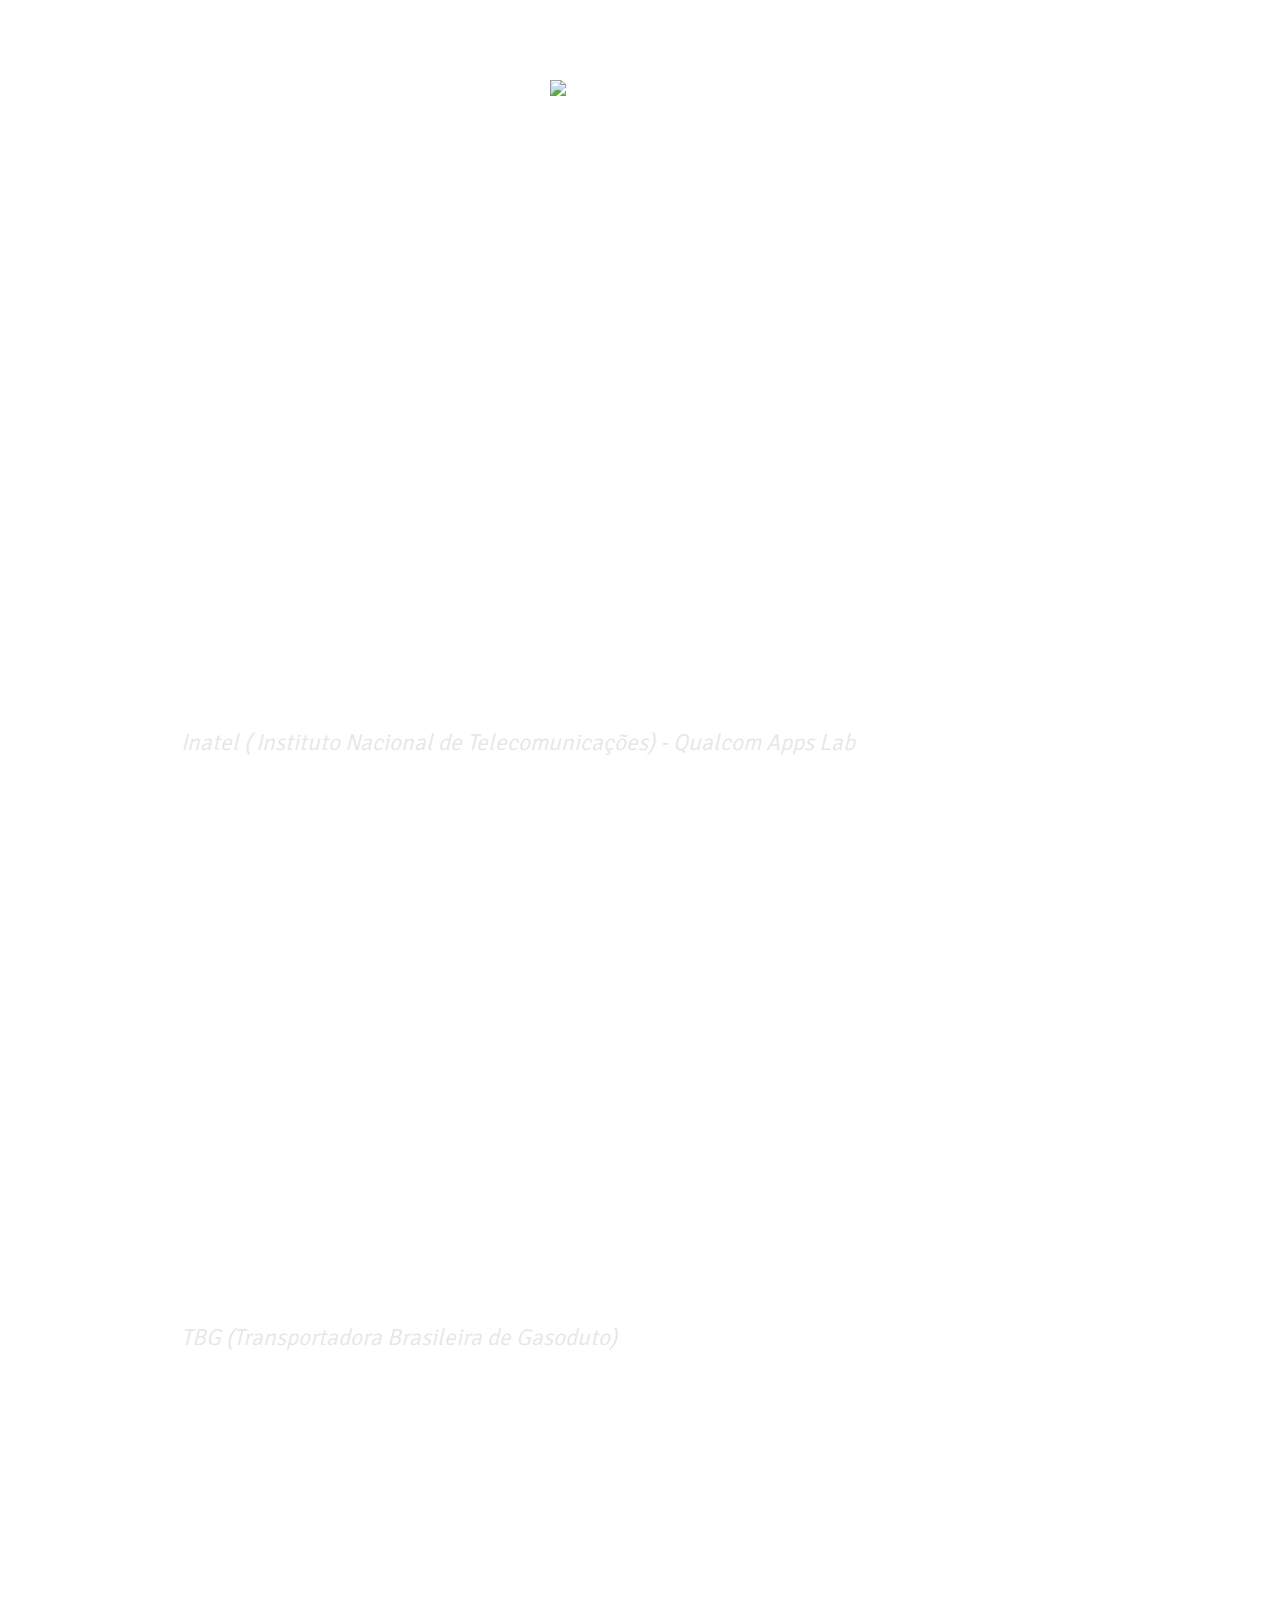
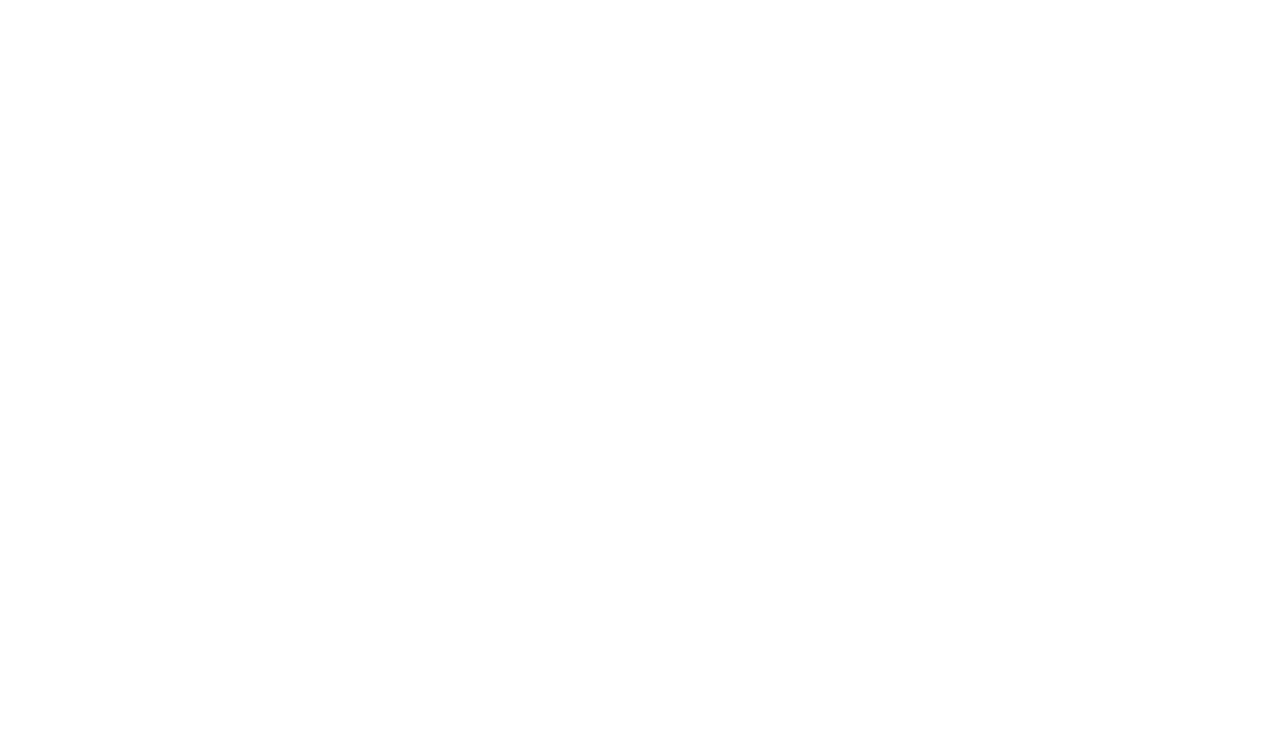
==== resume.html @ ae8ae357 "Add image and resume content" ====
<!DOCTYPE html>
<html lang="pt-br"> 
  <head>
    <link rel="preconnect" href="https://fonts.googleapis.com" />
    <link rel="preconnect" href="https://fonts.gstatic.com" crossorigin />
    <link href="https://fonts.googleapis.com/css2?family=Signika:wght@300&display=swap" rel="stylesheet"
    />
    <meta charset="UTF-8" />
    <meta name="viewport" content="width=device-width, initial-scale=1.0" />
    <title>Projeto</title>
    <link rel="stylesheet" href="./style.css" />
  </head>
  <body>
    <div id="container">
      <div id="imgsystem">
        <img class="img1" src="./assets/system.svg">
        <span></span>
      </div>

      <div id="profile">
        <img src="./assets/avatar.png" alt="Foto de Alexandre Patta" />
        <p>@alexandrepatta</p>
      </div>

      <div id="switch" onclick="toggleMode()">
        <button></button>
        <span></span>
      </div > 

        <div id="title">
            <a>
              Resume
            </a>
        </div>
        <div id="content_data">
          <div id="subtitle">
            OBJECTIVE
          </div>
          <p>
          <p>
            Starting my career in the Quality Assurance area as a committed and motivated member of the team. I look forward to applying my determination to learn and my ability to analyze tests to contribute to improving the quality of products and processes. I am ready to gain practical knowledge and grow professionally in the QA field.
          </p>
        </div>

        <div id="content_data">
          <div id="subtitle">
            EXPERIENCE
          </div>

          <div id="subtitle2">
            Mobile Application Tester
          </div>

          <div id="subtitle3">
            Inatel ( Instituto Nacional de Telecomunicações) - Qualcom Apps Lab
          </div>

          <div id="content_list">
            Analysis and Test Execution:
            <li>Carrying out systems analysis of mobile applications.
            </li>
            <li>Execution of exploratory tests.
            </li>
            <li>Conducting functional tests.
            </li>
            <li>Executing performance tests.
            </li>
          </div>

          <div id="content_list">
            International Quality Assurance:
            <li>Commitment to meeting international quality standards.
            </li>
            <li>Adoption of globally recognized best practices.
            </li>
          </div>

          <div id="content_list">
            Defect Management and Improvements:
            <li>Detailed record of identified faults.
            </li>
            <li>Proactive suggestion for improvements.
            </li>
            <li>Use of the Jira Atlassian tool for efficient management of defects and improvements.              .
            </li>
          </div>

          <div id="subtitle2">
            Maintenance planning
          </div>

          <div id="subtitle3">
            TBG (Transportadora Brasileira de Gasoduto)          </div>
          <div id="content_list">
                Optimized Maintenance Planning:
            <li>Fundamental performance in maintenance planning.
            </li>
            <li>Guarantee of efficient execution.
            </li>
          </div>

          <div id="content_list">
                Spreadsheet Formation:
            <li>Active contribution to the creation and maintenance of highly organized technical data spreadsheets.
            </li>
            <li>Automation to optimize data collection and analysis using Selenium.
            </li>
          </div>

          <div id="content_list">
                Support in Parts Quotations:
            <li>Development of quotations for purchasing components.
            </li>
            <li>Assistance in selecting ideal suppliers and optimizing costs.
            </li>
          </div>

          <div id="content_list">
                Assistance in Technical Consultations:
            <li>Offering essential support in resolving complex technical queries.
            </li>
            <li>Guarantee of quick and technically based solutions.
            </li>
          </div>
        </div>

        <div id="content_data">
          <div id="subtitle">
            Languages
          </div>

          <div id="idiom">
            <a>
              Portuguese
              <div class="loadingbar">
                <div class="w3-green" style="height:18px;width:100%"></div>
              </div><br>
            </a>
            <a>
              English
              <div class="loadingbar">
                <div class="w3-green" style="height:18px;width:90%"></div>
              </div><br>
            </a>
            <a>
              Spanish
              <div class="loadingbar">
                <div class="w3-green" style="height:18px;width:50%"></div>
              </div><br>
            </a>
          </div>
          
        </div>

      
      <div id="button_back">
        <a href="/index.html" >
        Back
        </a>
      </div>          
      
        
      <div id="social-links">
        <a href="https://github.com/alexandrepatta" target="_blank">
          <ion-icon name="logo-github"></ion-icon>
        </a>

        <a href="https://www.instagram.com/alexxluis_/" target="_blank">
          <ion-icon name="logo-instagram"></ion-icon>
        </a>

        <a href="https://www.linkedin.com/in/alexandrepatta/" target="_blank">
          <ion-icon name="logo-linkedin"></ion-icon>
        </a>

        <a href="https://w.app/GlnTaH" target="_blank">
          <ion-icon name="logo-whatsapp"></ion-icon>
        </a>
      </div>

      <footer>Made by Alexandre Luís Patta Fonseca</footer>
    </div>

    <script
      type="module"
      src="https://unpkg.com/ionicons@7.1.0/dist/ionicons/ionicons.esm.js"
    ></script>
    <script
      nomodule
      src="https://unpkg.com/ionicons@7.1.0/dist/ionicons/ionicons.js"
    ></script>

    <script src="./script.js"></script>
  </body>
</html>
---- style.css ----
* {
  padding: 0;
  margin: 0;
  box-sizing: border-box;
}

:root {
  --text-color: white;
  --bg-url: url(./assets/bg-mobile.jpg);
  --stroke-color: rgba(255, 255, 255, 0.5);
  --surface-color: rgba(255, 255, 255, 0.05);
  --surface-color-hover: rgba(0, 0, 0, 0.02);
  --highlight-color: rgba(255, 255, 255, 0.1);
  --switch-bg-url: url(./assets/moon-stars.svg);
  --subtitle-color: rgba(224, 224, 224, 0.801);
  --img-color: invert(1);
}
.light {
  --text-color: black;
  --bg-url: url(./assets/bg-mobile-light.jpg);
  --stroke-color: rgba(0, 0, 0, 0.5);
  --surface-color: rgba(0, 0, 0, 0.05);
  --surface-color-hover: rgba(0, 0, 0, 0.02);
  --highlight-color: rgba(0, 0, 0, 0.1);
  --switch-bg-url: url(./assets/sun.svg);
  --subtitle-color: rgba(0, 0, 0, 0.788);
  --img-color: invert(0);
}

body {
  /*background: color image repeat position/size */
  background: var(--bg-url) fixed top center/cover;
  height: 100vh;
}

body * {
  font-family: 'Signika', sans-serif;
  color: var(--text-color);
}
#container {
  width: 100%;
  max-width: 588px;
  margin: 56px auto 0px;
  padding: 0 24px;
}

#imgsystem{
  position: relative;
  width: 64px;
  margin: 4px auto;
}

#imgsystem .img1{
  top: -550px;
  left: -1100px;
  position: absolute;
  z-index: 1;

  animation: rotation 120s infinite linear;
  opacity: 45%;
  filter: var(--img-color);
}
#imgsystem :hover{
  opacity: 55%;
}

#imgsystem span{
  display: block;
  z-index: 1;
}



#profile {
  text-align: center;
  padding: 24px;
}

#profile img {
  width: 150px;
   
}


#profile p {
  font-weight: 500;
  line-height: 24px;
  margin-top: 8px;
}

#switch {
  position: relative;
  width: 64px;
  margin: 4px auto;
}
#switch button {
  width: 32px;
  height: 32px;
  background: white var(--switch-bg-url) no-repeat center;
  border: 0;
  border-radius: 50%;

  position: absolute;
  top: 50%;
  left: 0;
  z-index: 1;
  transform: translateY(-50%);
}

.dark #switch button {
  animation: slide-back 0.4s;
}

.light #switch button {
  animation: slide-in 0.4s forwards;
}

#switch button:hover {
  outline: 5px solid var(--highlight-color);
}

#switch span {
  display: block;
  width: 64px;
  height: 24px;
  background: var(--surface-color);
  border: 1px solid var(--stroke-color);
  backdrop-filter: blur(4px);
  -webkit-backdrop-filter: blur(4px);
  border-radius: 9999px;
}

/* links */
ul {
  list-style: none;
  display: flex;
  flex-direction: column;
  gap: 16px;
  padding: 24px 0px;
  font-size: 20px;
}
ul li a {
  display: flex;
  justify-content: center;
  align-items: center;
  padding: 14px 24px;

  background-color: var(--surface-color);
  border: 1px solid var(--stroke-color);
  border-radius: 8px;

  backdrop-filter: blur(4px);
  -webkit-backdrop-filter: blur(4px);

  text-decoration: none;
  font-weight: 500;

  transition: background 0.4s;
}

/*pseudo-selector */
ul li a:hover {
  background-color: var(--surface-color-hover);
  border: 1.5px solid var(--text-color);
}

.links-data #sub_data {
  text-align: center;
  padding: 10px;
  margin: 20px;
  background-color: var(--surface-color);
  border: 1px solid var(--stroke-color);
  border-radius: 8px;
}

.links-data #profile_data {
  font-size: 150%;
}

#title {
  
  margin: 20px;

  align-items: center;
  text-align: center;
  padding: 20px 0px 20px;
  font-size: 30px;
  font-weight: 500;
}

#subtitle{
  font-size: 30px;
  text-align: center;
  align-items: center;
}

#subtitle2{
  font-size: 23px;
  font-weight: 500;
  margin-bottom: 15px;
  margin-top: 30px;
}

#subtitle3{
  font-size: 23px;
  font-style: italic;
  margin-bottom: 15px ;
  color: var(--subtitle-color);
  font-weight: 300;

}
#content_data {
  background-color: var(--surface-color);
  border: 1px solid var(--stroke-color);
  border-radius: 8px;
  padding:10px;

  margin: 20px -200px;
  line-height:1.8;
}

#content_data p {
  font-size: 20px;
  margin-top: 30px;
}

#content_list{
  font-size: 20px;
  margin-bottom: 10px;
  font-weight: 400;
}

#idiom {
  display: flex;
  font-size: 24px;
}

#idiom a{

  align-items: center;
  text-align: center;
  justify-content: center;
  padding: 0 76px;
  
}

.loadingbar{
  color: #000;
  
  border: 1px solid var(--stroke-color);
  border-radius: 4px;
  min-width: 150px;
}
.w3-green{
  color: #000;
  background-color: var(--stroke-color);
}



#button_back a {
  display: flex;
  justify-content: center;

  padding: 14px 24px;
  margin: 40px 20px;

  background-color: var(--surface-color);
  border: 1px solid var(--stroke-color);
  border-radius: 8px;

  backdrop-filter: blur(4px);
  -webkit-backdrop-filter: blur(4px);

  text-decoration: none;
  font-weight: 500;
  font-size: 20px;

  transition: background 0.4s;
}
#button_back a:hover {
  background-color: var(--surface-color-hover);
  border: 1.5px solid var(--text-color);
}

#social-links {
  display: flex;
  padding: 24px 0px;
  justify-content: center;
  font-size: 24px;
}
#social-links a {
  display: flex;
  align-items: center;
  justify-content: center;
  padding: 16px;
  border-radius: 50%;
  transition: 0.2s;
}
#social-links a:hover {
  background: var(--highlight-color);
}
footer {
  padding: 24px 0;
  text-align: center;
  font-size: 14px;
  color: var(--text-color);
}

@media (min-width: 700px) {
  
  :root {
    --bg-url: url(./assets/bg-desktop.jpg);
  }

  .light {
    --bg-url: url(./assets/bg-desktop-light.jpg);
  }
}

@media (max-width: 948px){
  #title{
    margin: auto;
  }
  #content_data{
    margin-left: auto;
    margin-right: auto;
  }
  #idiom {
    display: block;
  }
}

@keyframes slide-in {
  from {
    left: 0;
  }
  to {
    left: 50%;
  }
}

@keyframes slide-back {
  from {
    left: 50%;
  }
  to {
    left: 0;
  }
}

@keyframes rotation {
  from{
    transform: rotate(0deg);
  }
  to {
      transform: rotate(359deg);
  }
  
}
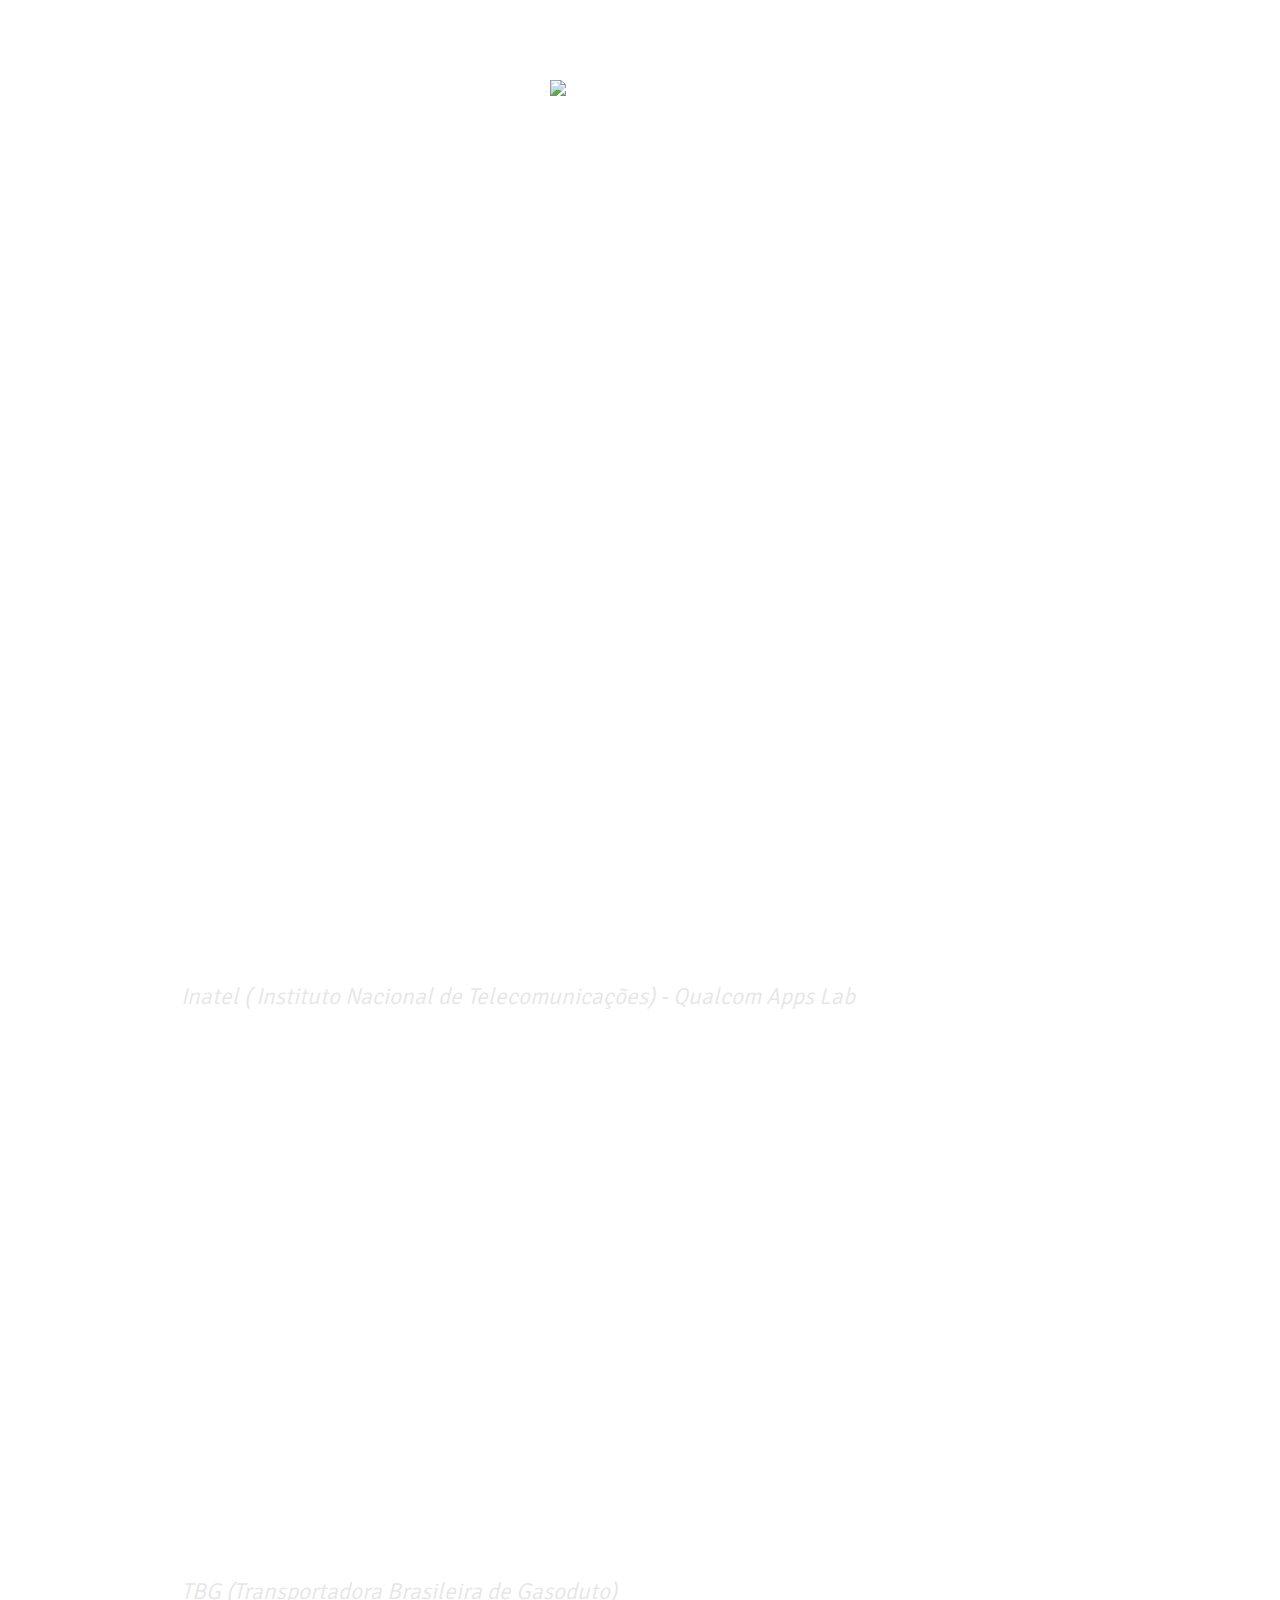
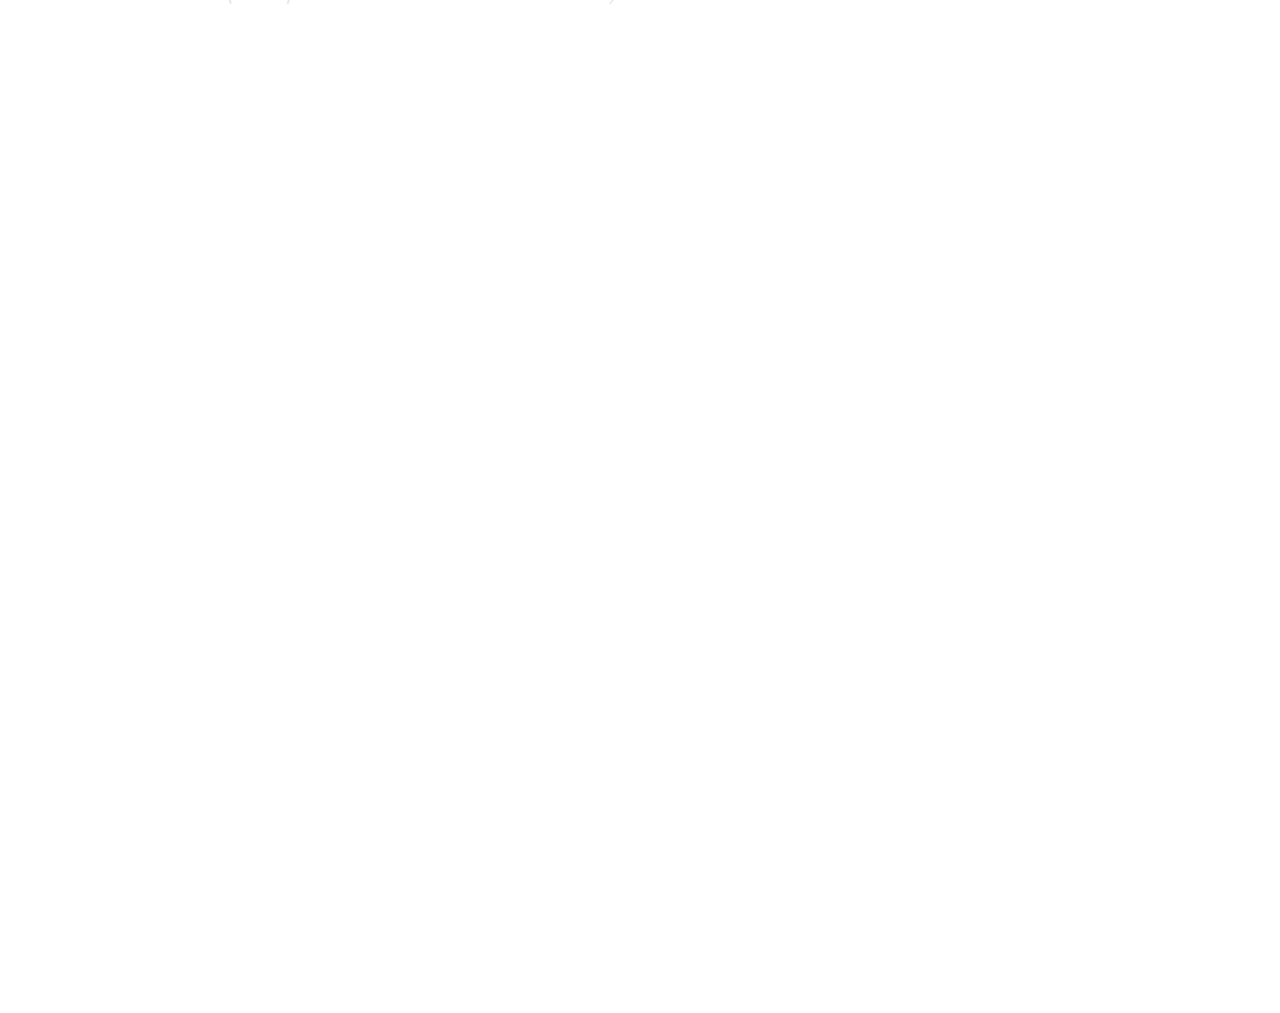
==== commit d5cc3fad: "add Email-me" ====
--- a/resume.html
+++ b/resume.html
@@ -44,6 +44,24 @@
 
         <div id="content_data">
           <div id="subtitle">
+            EDUCATION
+          </div>
+          <div id="subtitle2">
+            Electronics Technician - ETEFMC - 2014-2017
+          </div>
+          <div id="content_list">
+            
+          </div>
+          <div id="subtitle2">
+            Production Engineer - Instituto Presbiteriano Mackenzie - 2019-2023
+          </div>
+          <div id="content_list">
+            
+          </div>
+        </div>
+
+        <div id="content_data">
+          <div id="subtitle">
             EXPERIENCE
           </div>
 
--- a/style.css
+++ b/style.css
@@ -236,18 +236,18 @@
 }
 
 #idiom a{
-
-  align-items: center;
-  text-align: center;
-  justify-content: center;
-  padding: 0 76px;
+  flex-direction: column;
+  align-items: center;
+  text-align: center;
+  justify-content: center;
+  padding: 10px 76px;
   
 }
 
 .loadingbar{
   color: #000;
   
-  border: 1px solid var(--stroke-color);
+  border: 1px solid var(--text-color);
   border-radius: 4px;
   min-width: 150px;
 }
@@ -276,13 +276,31 @@
   font-weight: 500;
   font-size: 20px;
 
-  transition: background 0.4s;
+  transition: 0.2s;
 }
 #button_back a:hover {
   background-color: var(--surface-color-hover);
   border: 1.5px solid var(--text-color);
 }
 
+#skills{
+
+  display: flex;
+  justify-content: center;
+  font-size: 150px;
+}
+
+#skills a{
+  display: flex;
+  align-items: center;
+  justify-content: center;
+  margin: 8px;
+  
+  background-color: var(--surface-color);
+  border: 1px solid var(--stroke-color);
+  border-radius: 8px;
+
+}
 #social-links {
   display: flex;
   padding: 24px 0px;
@@ -320,6 +338,7 @@
 
 @media (max-width: 948px){
   #title{
+    
     margin: auto;
   }
   #content_data{
@@ -331,6 +350,52 @@
   }
 }
 
+.form-group {
+  font-size: 20px;
+  display:block;
+  margin: 10px;
+  
+}
+.form-group input{
+  
+  display:flex;
+  border: 1px solid var(--stroke-color);
+  border-radius: 5px;
+  height: 25px;
+  background-color: transparent;
+  width: 100%;
+}
+
+.form-group #message {
+  height: 100px;
+  text-align: top;
+  
+  }
+
+.btn-primary{
+  margin: 10px;
+  padding: 10px 24px;
+  display: flex;
+  justify-content: center;
+
+  background-color: var(--surface-color);
+  border: 1px solid var(--stroke-color);
+  border-radius: 8px;
+
+  backdrop-filter: blur(4px);
+  -webkit-backdrop-filter: blur(4px);
+
+  font-weight: 500;
+
+
+  transition: 0.2s;
+}
+
+.btn-primary.btn-primary:hover {
+  background-color: var(--surface-color-hover);
+  border: 1.5px solid var(--text-color);
+}
+
 @keyframes slide-in {
   from {
     left: 0;
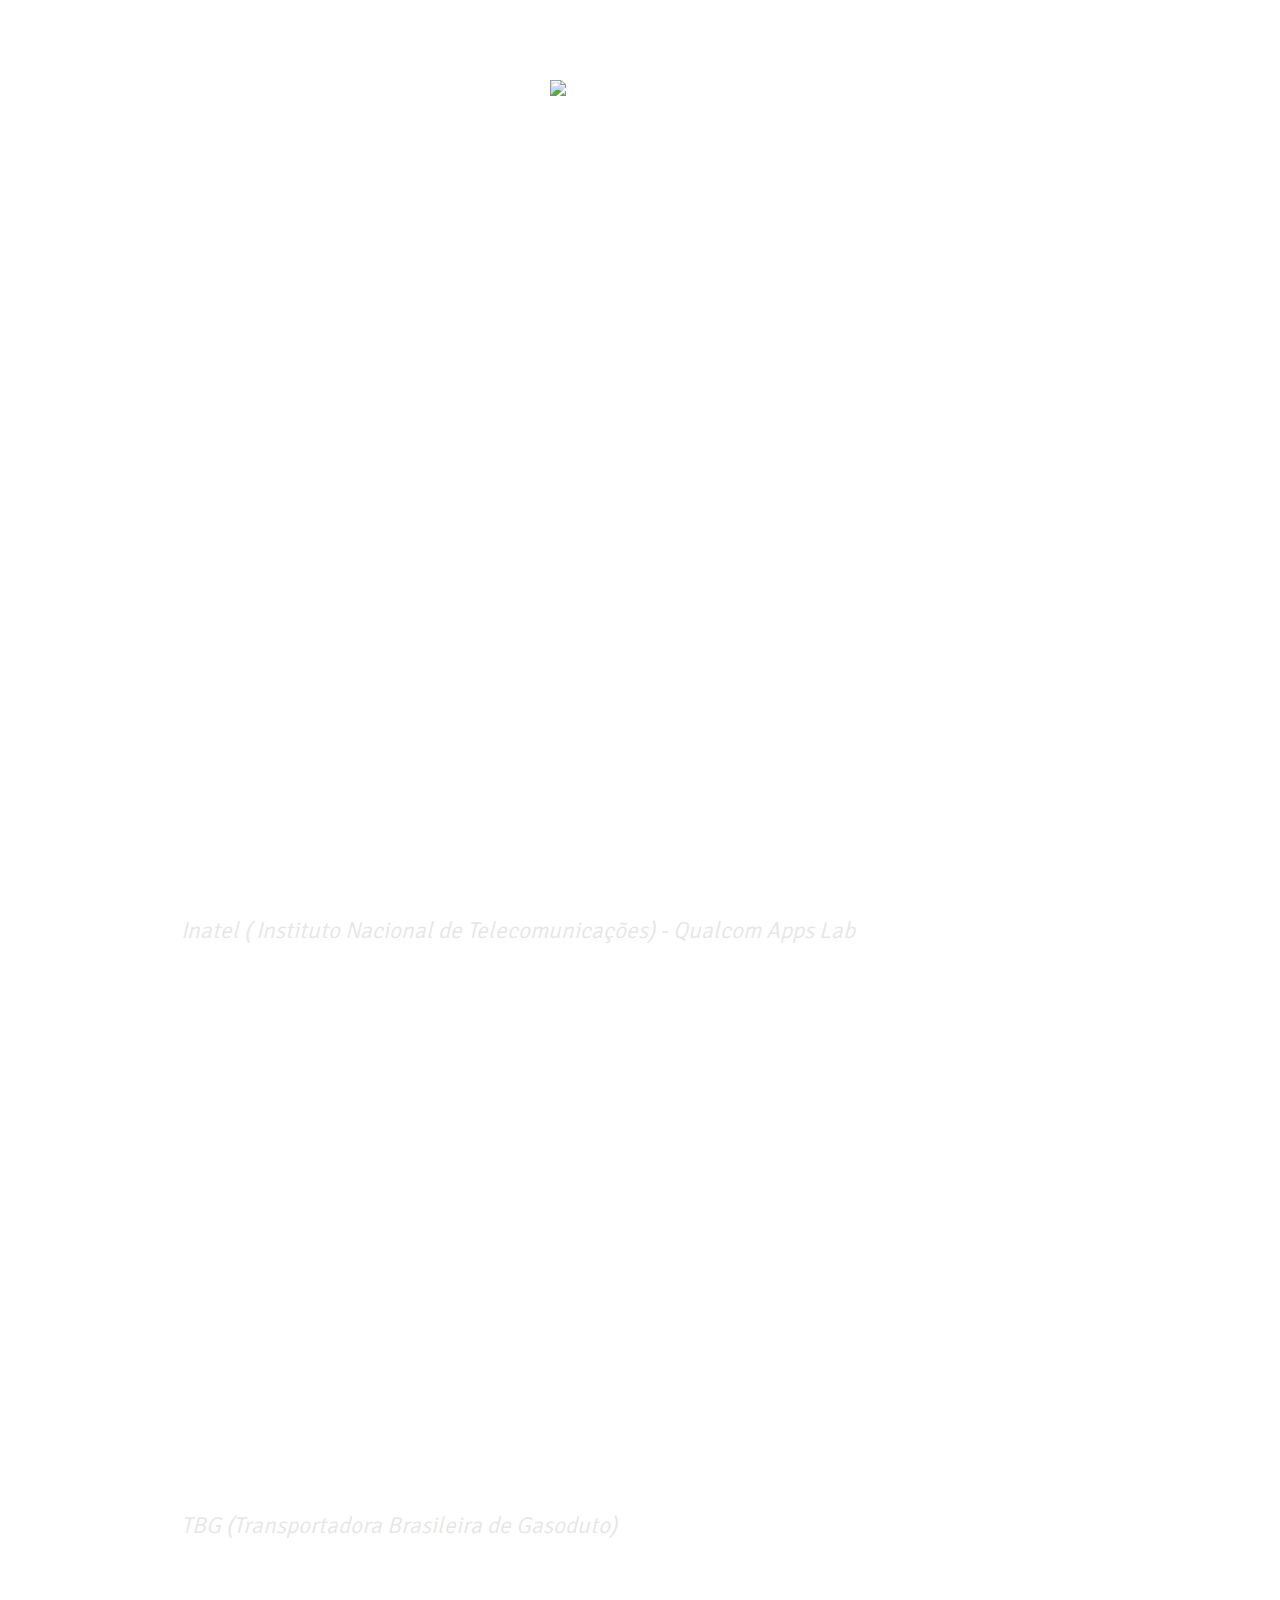
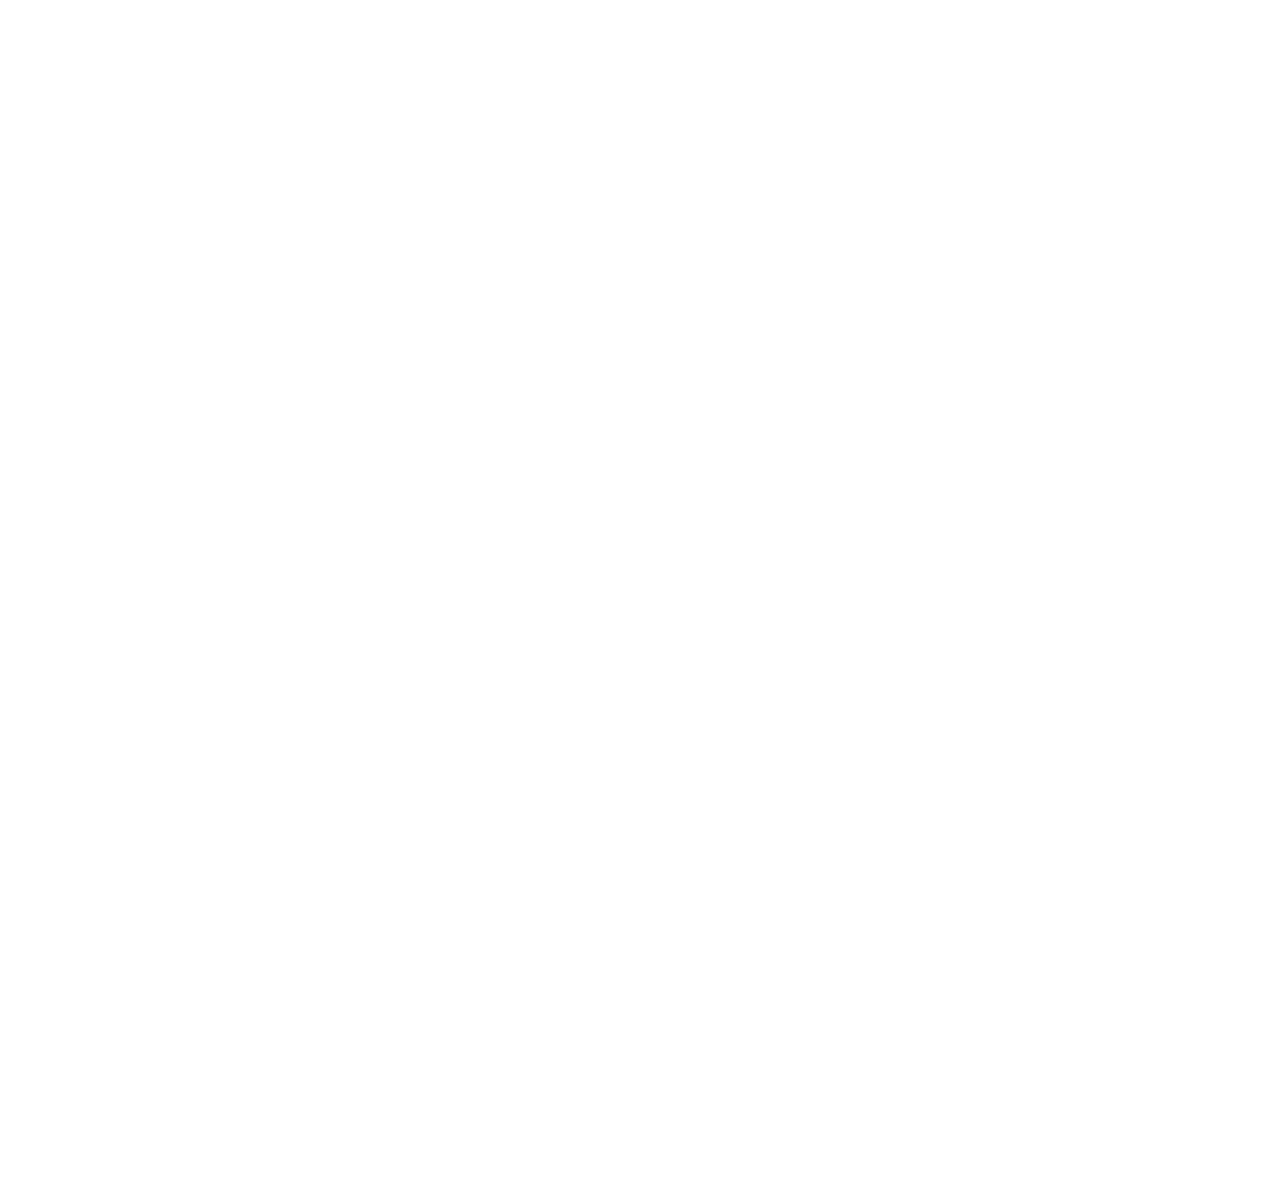
==== commit c3c71841: "finishing contacts tab" ====
--- a/resume.html
+++ b/resume.html
@@ -1,9 +1,11 @@
 <!DOCTYPE html>
-<html lang="pt-br"> 
+<html lang="pt-br">
   <head>
     <link rel="preconnect" href="https://fonts.googleapis.com" />
     <link rel="preconnect" href="https://fonts.gstatic.com" crossorigin />
-    <link href="https://fonts.googleapis.com/css2?family=Signika:wght@300&display=swap" rel="stylesheet"
+    <link
+      href="https://fonts.googleapis.com/css2?family=Signika:wght@300&display=swap"
+      rel="stylesheet"
     />
     <meta charset="UTF-8" />
     <meta name="viewport" content="width=device-width, initial-scale=1.0" />
@@ -13,7 +15,7 @@
   <body>
     <div id="container">
       <div id="imgsystem">
-        <img class="img1" src="./assets/system.svg">
+        <img class="img1" src="./assets/system.svg" />
         <span></span>
       </div>
 
@@ -25,159 +27,140 @@
       <div id="switch" onclick="toggleMode()">
         <button></button>
         <span></span>
-      </div > 
+      </div>
 
-        <div id="title">
-            <a>
-              Resume
-            </a>
+      <div id="title">
+        <a> Resume </a>
+      </div>
+      <div id="content_data">
+        <div id="subtitle">OBJECTIVE</div>
+        <p></p>
+        <p>
+          Starting my career in the Quality Assurance area as a committed and
+          motivated member of the team. I look forward to applying my
+          determination to learn and my ability to analyze tests to contribute
+          to improving the quality of products and processes. I am ready to gain
+          practical knowledge and grow professionally in the QA field.
+        </p>
+      </div>
+
+      <div id="content_data">
+        <div id="subtitle">EDUCATION</div>
+        <div id="content_list">Electronics Technician - ETEFMC / 2014-2017</div>
+        <div id="content_list">
+          Production Engineer - Instituto Presbiteriano Mackenzie / 2019-2023
         </div>
-        <div id="content_data">
-          <div id="subtitle">
-            OBJECTIVE
-          </div>
-          <p>
-          <p>
-            Starting my career in the Quality Assurance area as a committed and motivated member of the team. I look forward to applying my determination to learn and my ability to analyze tests to contribute to improving the quality of products and processes. I am ready to gain practical knowledge and grow professionally in the QA field.
-          </p>
+      </div>
+
+      <div id="content_data">
+        <div id="subtitle">EXPERIENCE</div>
+
+        <div id="subtitle2">Mobile Application Tester</div>
+
+        <div id="subtitle3">
+          Inatel ( Instituto Nacional de Telecomunicações) - Qualcom Apps Lab
         </div>
 
-        <div id="content_data">
-          <div id="subtitle">
-            EDUCATION
-          </div>
-          <div id="subtitle2">
-            Electronics Technician - ETEFMC - 2014-2017
-          </div>
-          <div id="content_list">
-            
-          </div>
-          <div id="subtitle2">
-            Production Engineer - Instituto Presbiteriano Mackenzie - 2019-2023
-          </div>
-          <div id="content_list">
-            
-          </div>
+        <div id="content_list">
+          Analysis and Test Execution:
+          <li>Carrying out systems analysis of mobile applications.</li>
+          <li>Execution of exploratory tests.</li>
+          <li>Conducting functional tests.</li>
+          <li>Executing performance tests.</li>
         </div>
 
-        <div id="content_data">
-          <div id="subtitle">
-            EXPERIENCE
-          </div>
-
-          <div id="subtitle2">
-            Mobile Application Tester
-          </div>
-
-          <div id="subtitle3">
-            Inatel ( Instituto Nacional de Telecomunicações) - Qualcom Apps Lab
-          </div>
-
-          <div id="content_list">
-            Analysis and Test Execution:
-            <li>Carrying out systems analysis of mobile applications.
-            </li>
-            <li>Execution of exploratory tests.
-            </li>
-            <li>Conducting functional tests.
-            </li>
-            <li>Executing performance tests.
-            </li>
-          </div>
-
-          <div id="content_list">
-            International Quality Assurance:
-            <li>Commitment to meeting international quality standards.
-            </li>
-            <li>Adoption of globally recognized best practices.
-            </li>
-          </div>
-
-          <div id="content_list">
-            Defect Management and Improvements:
-            <li>Detailed record of identified faults.
-            </li>
-            <li>Proactive suggestion for improvements.
-            </li>
-            <li>Use of the Jira Atlassian tool for efficient management of defects and improvements.              .
-            </li>
-          </div>
-
-          <div id="subtitle2">
-            Maintenance planning
-          </div>
-
-          <div id="subtitle3">
-            TBG (Transportadora Brasileira de Gasoduto)          </div>
-          <div id="content_list">
-                Optimized Maintenance Planning:
-            <li>Fundamental performance in maintenance planning.
-            </li>
-            <li>Guarantee of efficient execution.
-            </li>
-          </div>
-
-          <div id="content_list">
-                Spreadsheet Formation:
-            <li>Active contribution to the creation and maintenance of highly organized technical data spreadsheets.
-            </li>
-            <li>Automation to optimize data collection and analysis using Selenium.
-            </li>
-          </div>
-
-          <div id="content_list">
-                Support in Parts Quotations:
-            <li>Development of quotations for purchasing components.
-            </li>
-            <li>Assistance in selecting ideal suppliers and optimizing costs.
-            </li>
-          </div>
-
-          <div id="content_list">
-                Assistance in Technical Consultations:
-            <li>Offering essential support in resolving complex technical queries.
-            </li>
-            <li>Guarantee of quick and technically based solutions.
-            </li>
-          </div>
+        <div id="content_list">
+          International Quality Assurance:
+          <li>Commitment to meeting international quality standards.</li>
+          <li>Adoption of globally recognized best practices.</li>
         </div>
 
-        <div id="content_data">
-          <div id="subtitle">
-            Languages
-          </div>
-
-          <div id="idiom">
-            <a>
-              Portuguese
-              <div class="loadingbar">
-                <div class="w3-green" style="height:18px;width:100%"></div>
-              </div><br>
-            </a>
-            <a>
-              English
-              <div class="loadingbar">
-                <div class="w3-green" style="height:18px;width:90%"></div>
-              </div><br>
-            </a>
-            <a>
-              Spanish
-              <div class="loadingbar">
-                <div class="w3-green" style="height:18px;width:50%"></div>
-              </div><br>
-            </a>
-          </div>
-          
+        <div id="content_list">
+          Defect Management and Improvements:
+          <li>Detailed record of identified faults.</li>
+          <li>Proactive suggestion for improvements.</li>
+          <li>
+            Use of the Jira Atlassian tool for efficient management of defects
+            and improvements. .
+          </li>
         </div>
 
-      
+        <div id="subtitle2">Maintenance planning</div>
+
+        <div id="subtitle3">TBG (Transportadora Brasileira de Gasoduto)</div>
+        <div id="content_list">
+          Optimized Maintenance Planning:
+          <li>Fundamental performance in maintenance planning.</li>
+          <li>Guarantee of efficient execution.</li>
+        </div>
+
+        <div id="content_list">
+          Spreadsheet Formation:
+          <li>
+            Active contribution to the creation and maintenance of highly
+            organized technical data spreadsheets.
+          </li>
+          <li>
+            Automation to optimize data collection and analysis using Selenium.
+          </li>
+        </div>
+
+        <div id="content_list">
+          Support in Parts Quotations:
+          <li>Development of quotations for purchasing components.</li>
+          <li>Assistance in selecting ideal suppliers and optimizing costs.</li>
+        </div>
+
+        <div id="content_list">
+          Assistance in Technical Consultations:
+          <li>
+            Offering essential support in resolving complex technical queries.
+          </li>
+          <li>Guarantee of quick and technically based solutions.</li>
+        </div>
+      </div>
+
+      <div id="content_data">
+        <div id="subtitle">Languages</div>
+
+        <div id="idiom">
+          <a>
+            Portuguese
+            <div class="loadingbar">
+              <div class="w3-green" style="height: 18px; width: 100%"></div>
+            </div>
+            <br />
+          </a>
+          <a>
+            English
+            <div class="loadingbar">
+              <div class="w3-green" style="height: 18px; width: 90%"></div>
+            </div>
+            <br />
+          </a>
+          <a>
+            Spanish
+            <div class="loadingbar">
+              <div class="w3-green" style="height: 18px; width: 50%"></div>
+            </div>
+            <br />
+          </a>
+        </div>
+      </div>
+
+      <div id="content_data">
+        <div id="subtitle">Certifications</div>
+        <p>ELP (English Language Program)</p>
+        <a id="content_list">
+          Taking the Effective Communication and Business Communication courses
+          at the University of Toronto in Canada.
+        </a>
+      </div>
+
       <div id="button_back">
-        <a href="/index.html" >
-        Back
-        </a>
-      </div>          
-      
-        
+        <a href="/index.html"> Back </a>
+      </div>
+
       <div id="social-links">
         <a href="https://github.com/alexandrepatta" target="_blank">
           <ion-icon name="logo-github"></ion-icon>
--- a/style.css
+++ b/style.css
@@ -34,7 +34,7 @@
 }
 
 body * {
-  font-family: 'Signika', sans-serif;
+  font-family: "Signika", sans-serif;
   color: var(--text-color);
 }
 #container {
@@ -44,13 +44,13 @@
   padding: 0 24px;
 }
 
-#imgsystem{
+#imgsystem {
   position: relative;
   width: 64px;
   margin: 4px auto;
 }
 
-#imgsystem .img1{
+#imgsystem .img1 {
   top: -550px;
   left: -1100px;
   position: absolute;
@@ -60,17 +60,15 @@
   opacity: 45%;
   filter: var(--img-color);
 }
-#imgsystem :hover{
+#imgsystem :hover {
   opacity: 55%;
 }
 
-#imgsystem span{
+#imgsystem span {
   display: block;
   z-index: 1;
 }
 
-
-
 #profile {
   text-align: center;
   padding: 24px;
@@ -78,9 +76,7 @@
 
 #profile img {
   width: 150px;
-   
-}
-
+}
 
 #profile p {
   font-weight: 500;
@@ -178,7 +174,6 @@
 }
 
 #title {
-  
   margin: 20px;
 
   align-items: center;
@@ -188,35 +183,35 @@
   font-weight: 500;
 }
 
-#subtitle{
+#subtitle {
   font-size: 30px;
   text-align: center;
   align-items: center;
 }
 
-#subtitle2{
+#subtitle2 {
   font-size: 23px;
   font-weight: 500;
   margin-bottom: 15px;
   margin-top: 30px;
-}
-
-#subtitle3{
+  font-weight: bold;
+}
+
+#subtitle3 {
   font-size: 23px;
   font-style: italic;
-  margin-bottom: 15px ;
+  margin-bottom: 15px;
   color: var(--subtitle-color);
   font-weight: 300;
-
 }
 #content_data {
   background-color: var(--surface-color);
   border: 1px solid var(--stroke-color);
   border-radius: 8px;
-  padding:10px;
+  padding: 10px;
 
   margin: 20px -200px;
-  line-height:1.8;
+  line-height: 1.8;
 }
 
 #content_data p {
@@ -224,7 +219,7 @@
   margin-top: 30px;
 }
 
-#content_list{
+#content_list {
   font-size: 20px;
   margin-bottom: 10px;
   font-weight: 400;
@@ -235,28 +230,25 @@
   font-size: 24px;
 }
 
-#idiom a{
+#idiom a {
   flex-direction: column;
   align-items: center;
   text-align: center;
   justify-content: center;
   padding: 10px 76px;
-  
-}
-
-.loadingbar{
+}
+
+.loadingbar {
   color: #000;
-  
+
   border: 1px solid var(--text-color);
   border-radius: 4px;
   min-width: 150px;
 }
-.w3-green{
+.w3-green {
   color: #000;
   background-color: var(--stroke-color);
 }
-
-
 
 #button_back a {
   display: flex;
@@ -283,23 +275,21 @@
   border: 1.5px solid var(--text-color);
 }
 
-#skills{
-
+#skills {
   display: flex;
   justify-content: center;
   font-size: 150px;
 }
 
-#skills a{
+#skills a {
   display: flex;
   align-items: center;
   justify-content: center;
   margin: 8px;
-  
-  background-color: var(--surface-color);
-  border: 1px solid var(--stroke-color);
-  border-radius: 8px;
-
+
+  background-color: var(--surface-color);
+  border: 1px solid var(--stroke-color);
+  border-radius: 8px;
 }
 #social-links {
   display: flex;
@@ -326,7 +316,6 @@
 }
 
 @media (min-width: 700px) {
-  
   :root {
     --bg-url: url(./assets/bg-desktop.jpg);
   }
@@ -336,12 +325,11 @@
   }
 }
 
-@media (max-width: 948px){
-  #title{
-    
+@media (max-width: 948px) {
+  #title {
     margin: auto;
   }
-  #content_data{
+  #content_data {
     margin-left: auto;
     margin-right: auto;
   }
@@ -352,13 +340,12 @@
 
 .form-group {
   font-size: 20px;
-  display:block;
+  display: block;
   margin: 10px;
-  
-}
-.form-group input{
-  
-  display:flex;
+}
+.form-group input {
+  padding-left: 2px;
+  display: flex;
   border: 1px solid var(--stroke-color);
   border-radius: 5px;
   height: 25px;
@@ -368,11 +355,9 @@
 
 .form-group #message {
   height: 100px;
-  text-align: top;
-  
-  }
-
-.btn-primary{
+}
+
+.btn-primary {
   margin: 10px;
   padding: 10px 24px;
   display: flex;
@@ -386,7 +371,6 @@
   -webkit-backdrop-filter: blur(4px);
 
   font-weight: 500;
-
 
   transition: 0.2s;
 }
@@ -415,11 +399,10 @@
 }
 
 @keyframes rotation {
-  from{
+  from {
     transform: rotate(0deg);
   }
   to {
-      transform: rotate(359deg);
-  }
-  
-}
+    transform: rotate(359deg);
+  }
+}
